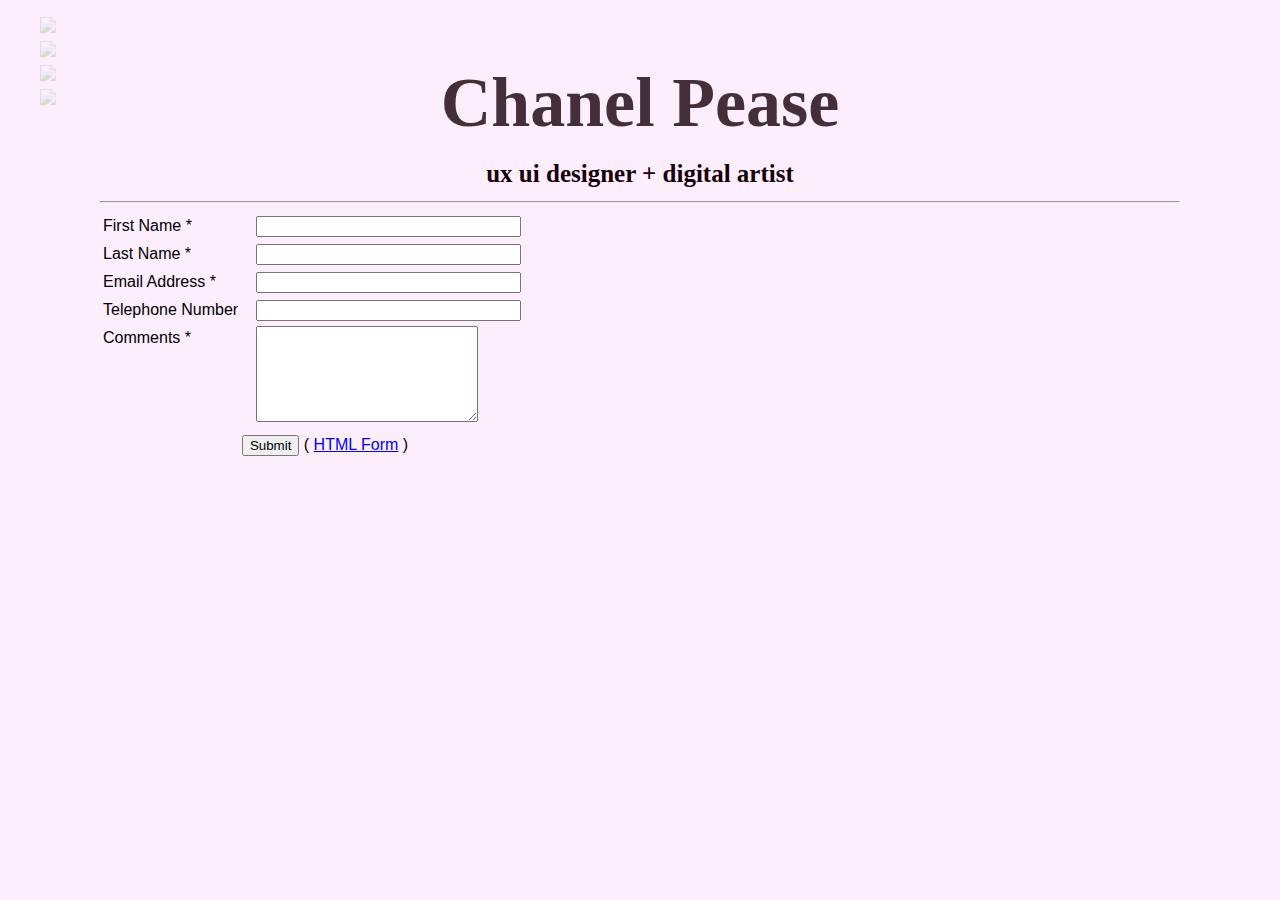
==== contact.html @ 5843fb7e "Rename contact to contact.html" ====
<!DOCTYPE html>
<html>

  <head>
    <link href="https://fonts.googleapis.com/css?family=Galada" rel="stylesheet">
    <link rel="stylesheet" type="text/css" href="stylesheet.css"/>
  </head>

<body>

  <header>
    <!--<h1 class="primary">Chanel</h1>-->


      <div class="nav">
      <nav>
        <ul>
          <li><a href="index.html" class="image-link"><img src="photos/home_icon.png"  width="25" </a></li>
          <li><a href="contact.html" class="active"><img src="photos/contact_icon.png"  width="25" </a></li>
          <li><a href="https://twitter.com/houseofchanel1" class="image-link"><img src="photos/twitter_icon.png"  width="25" /></a></li>
          <li><a href="https://www.linkedin.com/in/chanelpease" class="image-link"><img src="photos/linkedin_icon.png"  width="25" /></a></li>
      </nav>
      </div>

    <h1>Chanel Pease</h1>
    <h2>ux ui designer + digital artist</h2>

<hr>

  </header>

<div class="form">
  <form name="htmlform" method="post" action=""mailto:chanelelisa@gmail.com"">
    <table width="450px">
    </tr>
      <tr>
        <td valign="top">
          <label for="first_name">First Name *</label>
        </td>
        <td valign="top">
          <input  type="text" name="first_name" maxlength="50" size="30">
        </td>
      </tr>

      <tr>
        <td valign="top"">
          <label for="last_name">Last Name *</label>
            </td>
            <td valign="top">
          <input  type="text" name="last_name" maxlength="50" size="30">
        </td>
      </tr>

      <tr>
        <td valign="top">
          <label for="email">Email Address *</label>
        </td>
        <td valign="top">
          <input  type="text" name="email" maxlength="80" size="30">
        </td>
      </tr>

      <tr>
        <td valign="top">
          <label for="telephone">Telephone Number</label>
        </td>
        <td valign="top">
          <input  type="text" name="telephone" maxlength="30" size="30">
        </td>
      </tr>

      <tr>
        <td valign="top">
          <label for="comments">Comments *</label>
        </td>
          <td valign="top">
            <textarea  name="comments" maxlength="1000" cols="25" rows="6"></textarea>
          </td>
      </tr>

      <tr>
        <td colspan="2" style="text-align:center">
          <input type="submit" value="Submit">   ( <a href="http://www.freecontactform.com/html_form.php">HTML Form</a> )
        </td>
      </tr>

    </table>
    </form>
  </div>

  </body>
</html>
---- stylesheet.css ----
@font-face {
font-family: Hullist;
src: url("/Users/ChanelPease/Library/Fonts/Hullist.otf") format("opentype");
}

@font-face {
font-family: Lato;
src: url("/Users/ChanelPease/Library/Fonts/Lato-LightItalic.ttf") format("opentype");
}

@font-face {
font-family:Julius Sans One;
src: url("/Users/ChanelPease/Library/Fonts/JuliusSansOne-Regular.ttf") format("OpenType TrueType");
}

@font-face {
font-family:	Justlove;
src: url("/Users/ChanelPease/Library/Fonts/Justlove-Italic.otf") format("OpenType PostScript");
}

@font-face {
font-family: Gruppo;
src: url("/Users/ChanelPease/Library/Fonts/Gruppo-Regular.ttf") format("OpenType TrueType");
}

@font-face {
font-family: Denver;
src: url("/Users/ChanelPease/Library/Fonts/DenverRegular.otf") format("PostScript Type1");
}

@font-face {
font-family: Denver;
src: url("/Users/ChanelPease/Library/Fonts/DenverBold.otf") format("PostScript Type1");
}

html, body {
  min-height: 100%;
  display: flex;
  flex-direction: column;
  font-weight: 100;
  line-height: 1.5;
}

body {
  font-family: Quicksand-Light, 'Lato', sans-serif;
  font-color: gray;
  background-position: center top;
  background-size: cover;
  margin: 0;
  text-align: justify;
  background-color: #fdeefe;
}

header {
text-align: center;
}

nav ul {
list-style: none;
}

nav li {

}

nav li a{

}

h1{
  font-size: 70px;
  margin:0;
  font:Denver Regular;
  font-family: Denver;
  color: #160009; opacity: .80;
  padding-top:50px;
  padding-bottom: 0px;
}

h2{
  font-size: 25px;
  margin:0;
  font:Denver Bold;
  font-family:Denver;
  text-align: center;
  color: #160009;
}

h3{
  font-size: 20px;
  margin:0;
  font:Denver Bold;
  font-family:Denver;
  text-align: center;
  color: #6a4959;
}

p{
  font-size: 18px;
  color: gray;
  margin:0;
  text-align: justify;
  padding-top: 5px;
  padding-right: 120px;
  padding-bottom: 15px;
  padding-left: 120px;
}

h5{
  font-size: 30px;
  margin:0;
  font:Denver Bold;
  font-family:Denver;
  text-align: center;
  color: gray;
}

hr {
    display: block;
    margin-top: 0.5em;
    margin-bottom: 0.5em;
    margin-left: 100px;
    margin-right: 100px;
    border-style: inset;
    border-width: 1px;
}



.vid {
  display: inline-block;
  margin-left: auto;
  margin-right: auto;
}

.page-title {
  text-align: center;
  font-weight: 100;
}

.page-description {
  border: 1px solid #000;
  text-align: center;
  padding: 30px;
}

.gallery {
  display:inline-flex;
  flex-wrap: wrap;
  justify-content: center;
  align-items: center;
  margin-top: 20px;
}

.gallery-item {
  min-width: 320px;
  width: 48%;
  margin: 1%;
  display: inline-block;
  position: relative;
}

.gallery-item div {
  position: absolute;
  top: 0;
  right: 0;
  bottom: 0;
  left: 0;
  display: flex;
  justify-content: center;
  align-items: center;
  width: 100%;
  opacity: 0;
  transition: all 0.65s;
  -webkit-transition: all 0.65s;
  -o-transition: all 0.65s;
  background-color: rgba(235,235,235,1);
}

.gallery-item:hover div {
  opacity: 1;
}

.gallery-item p {
  font-family: Quicksand, 'Lato', sans-serif;
  font-size: 18px;
  color: gray;
  text-align: left;
  margin: auto;
  padding: 5px;
  display: inline-block;
}

.gallery-item p span {
  display: block;
  text-align: center;
  margin: 10px;
}

.gallery-item img {
  width: 100%;
}

/*h2#growit-headline  {
  font-size: 18px;
  color: gray;
  text-align: left;
  padding-top: 10px;
  padding-right: 120px;
  padding-bottom: 0px;
  padding-left: 120px;
  text-decoration: underline;
}

h3#growit-headline  {
  font-size: 16px;
  color: gray;
  text-align: left;
  padding-top: 10px;
  padding-right: 120px;
  padding-bottom: 0px;
  padding-left: 120px;

}*/


.gallery-item-growit img {
  /*display: flex;*/
  /*padding-left: 120px;*/
  max-width: 300px;
  float: left;
}
.w3-container {
  display: flex;
  flex-wrap: wrap;
  justify-content: left;
  align-items: left;
  margin-top: 20px;
}

.gallery-item-finished-growit img {

  display: flex;


}

/* resets */
*,
*:before,
*:after {
  box-sizing: border-box;
}


/* global */

.wrapper {
  margin: 0 auto;
  padding: 20px;
  max-width: 100%;

}

/* grid */
.row {
  display: flex;
  flex-flow: row wrap;
  margin: 0 -10px;
  margin-bottom: 10px;
}
.row:last-child {
  margin-bottom: 0;
}
[class*="col-"] {
  padding: 10px;
  width: 100%;
}

@media all and ( min-width: 600px ) {

  /* set col widths */
  .col-1-2 {
    width: 50%;
  }

  .col-1-3 {
    width: 33.33%;
  }
}



.crf {
    display: inline-block;
    margin-left: auto;
    margin-right: auto;

}

#images {
    text-align:center;
}

.image-link {
  text-decoration: none;
  opacity: .25;
  padding: 0px;
}

.active {
  text-decoration: none;
  opacity: .25;
}

.header_p p{
  text-align: center;
}

.nav {
  position: fixed;
  z-index: 10;

}

.gallery-about {
  display:inline-flex;
  flex-wrap: wrap;
  justify-content: center;
  margin-top: 20px;

}
.gallery-item-about {
  min-width: 320px;
  width: 48%;
  margin: 1%;
  display: inline-block;
  position: relative;
}

.gallery-item-about div {
  position: absolute;
  top: 0;
  right: 0;
  bottom: 0;
  left: 0;
  display: flex;
  justify-content: center;
  align-items: center;
  width: 100%;
  height: 100%;
  opacity: 0;
  transition: all 0.65s;
  -webkit-transition: all 0.65s;
  -o-transition: all 0.65s;
  background-color: rgba(235,235,235,1);
}

.gallery-item-about:hover div {
  opacity: 1;
}

.gallery-item-about p {
  font-family: Quicksand, 'Lato', sans-serif;
  font-size: 18px;
  color: gray;
  text-align: left;
  margin: auto;
  padding: 5px;
  display: inline-block;
}

.gallery-item-about p span {
  display: block;
  text-align: center;
  margin: 10px;
}

.gallery-item-about img {
  width: 100%;
}

.gallery-item-skills {
  min-width: 320px;
  width: 48%;
  margin: 1%;
  display: inline-block;
  position: relative;
}



.gallery-item-skills:hover div {
  opacity: 1;
}

.gallery-item-skills p {
  font-family: Quicksand, 'Lato', sans-serif;
  font-size: 18px;
  color: gray;
  text-align: left;
  margin: auto;
  padding: 5px;
  display: inline-block;
}

.gallery-item-skills p span {
  display: block;
  text-align: center;
  margin: 10px;
}

.gallery-item-skills img {
  width: 100%;
}

.form {
  margin-left: 100px;
}

.resume img{
  max-width: 300px;

}
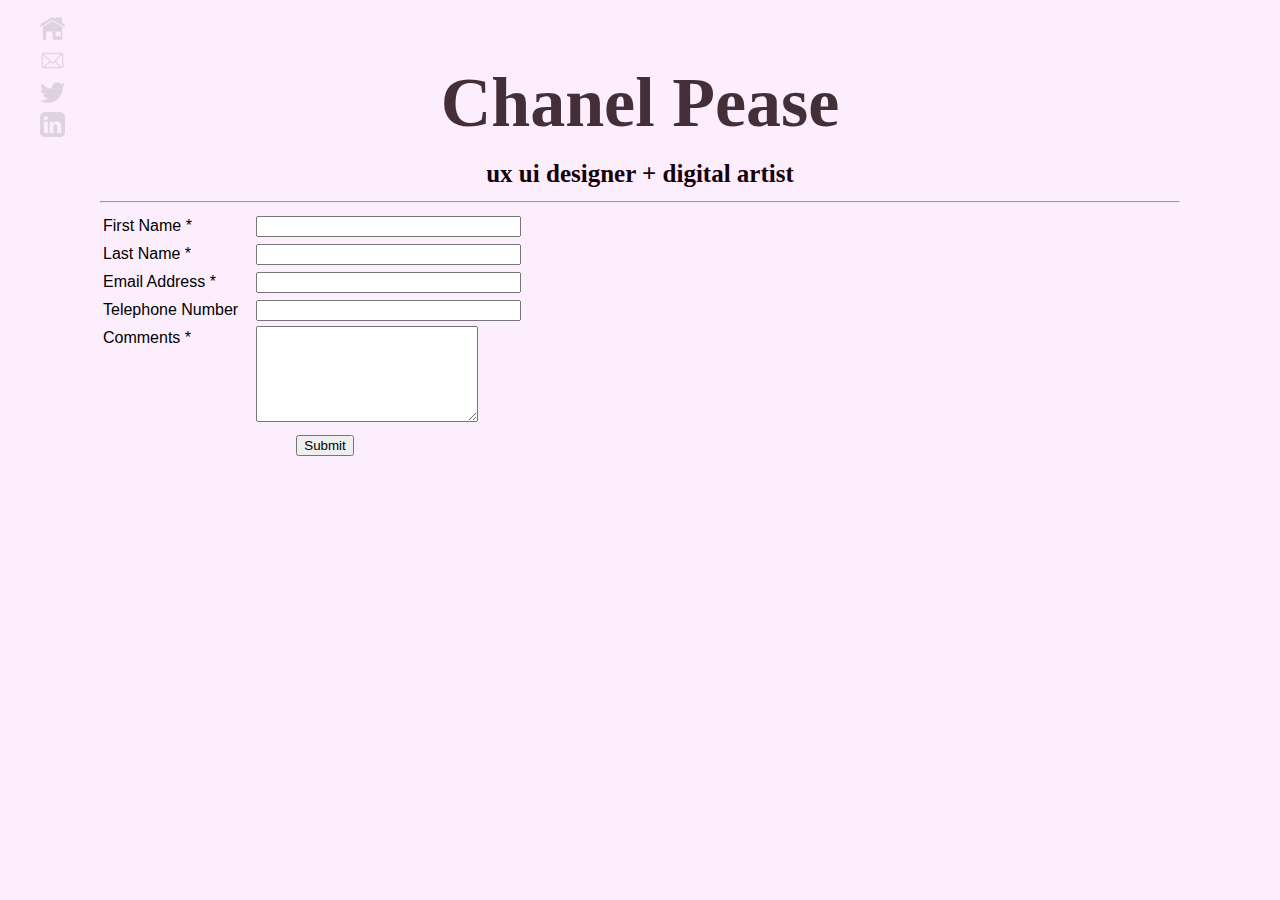
==== commit 9996d2b1: "Update contact.html" ====
--- a/contact.html
+++ b/contact.html
@@ -80,7 +80,7 @@
 
       <tr>
         <td colspan="2" style="text-align:center">
-          <input type="submit" value="Submit">   ( <a href="http://www.freecontactform.com/html_form.php">HTML Form</a> )
+          <input type="submit" value="Submit"> 
         </td>
       </tr>
 
--- a/stylesheet.css
+++ b/stylesheet.css
@@ -422,4 +422,3 @@
   max-width: 300px;
 
 }
-
